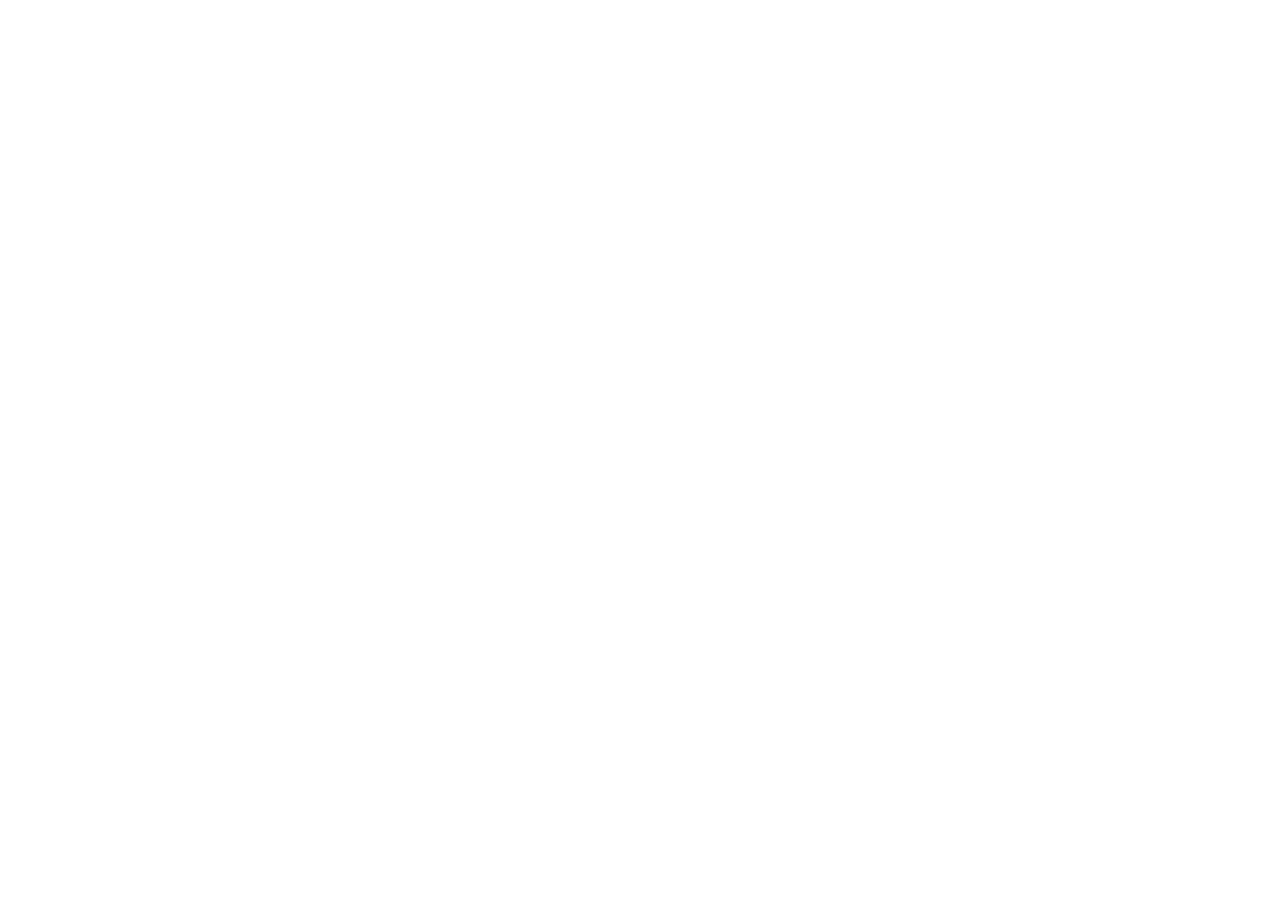
==== index.html @ 364d690c "Ditched placeholder" ====
<!DOCTYPE html>

<html>
<head>
	<meta http-equiv="Content-Type" content="text/html; charset=utf-8">
	<title>R&eacute;sum&eacute; viewer</title>
	<script type="text/javascript" src="js/jquery.min.js"></script>
	<script type="text/javascript" src="js/jquery.haml.js"></script>
	<script type="text/javascript" src="js/showdown.js"></script>
	<script type="text/javascript">
		function preprocess(template, data){
			if ($.isArray(template)) {
				template = Array.prototype.slice.call(template, 0);
				for(var i = 0, l = template.length; i < l; i++){
					template.splice(i, 1, preprocess(template[i], data));
				}
			} else if($.isPlainObject(template)) {
				if ('key' in template) {
					if (template.handler) {
						template = template.handler.call(data[template.key]);
					} else if (template.children) {
						template = $.map(data[template.key], function(item){
							return [preprocess(template.children, item)];
						});
					} else if (template.conditional) {
						template = data[template.key] ? preprocess(template.conditional, data) : [];
					} else {
						template = (template.key === '' ? data : data[template.key] || '').toString();
					}
				} else {
					template = $.extend({}, template);
					for (var key in template){
						template[key] = preprocess(template[key], data);
					}
				}
			}
			return template;
		}
		
		$(document).ready(function(){
			
			var $loadError = $('#loadError'), résuméView = $.haml.placeholder(function(résumé){
				
				if (!$.isPlainObject(résumé)) {
					return document.createTextNode('');
				};
				
				var converter = new Showdown.converter();
				function parseMarkdown(){
					return $(converter.makeHtml(this));
				}
				function stringForTime(){
					return this && this.start ? ('(' + this.start + (this.start !== this.end ? '-' + (this.end || 'present') : '') + ')') : '';
				}
				if (résumé.name) {
					document.title = résumé.name + ' – Résumé'
				}
				
				return preprocess(['#resume',
					['#info',
						['%p#name', {key: 'name'}],
						['%p#contact', {key:'contact', children:['%span', {key:'method'}, ': ', {key:'value'}]}]
					],
					{key: 'experience', conditional: [
						['%h1', "Experience"],
						['%ul#experience', {key: 'experience', children:[ '%li',
							['%h2', {key:'name'}, {key: 'time', conditional:[' ', ['%span.times', {key:'time', handler:stringForTime}]]}],
							{key: 'projects', conditional:['%ul.projects', {key: 'projects', children:[ '%li',
								['%h3', {key: 'name'}, {key: 'time', conditional:[' ', ['%span.times', {key:'time', handler:stringForTime}]]}],
								{key: 'description', handler:parseMarkdown}
							]}]}
						]}]
					]},
					{key: 'competencies', conditional:[
						['%h1', 'Competencies'],
						[ '%ul#competencies', {key: 'competencies', children:[ '%li',
							['%h2', {key: 'category'}],
							['%ul', {key: 'values', children:[
								'%li', {key: ''}
							]}]
						]}]
					]},
					{key: 'certifications', conditional:[
						['%h1', 'Certifications'],
						['%ul#certifications', {key: 'certifications', children:[ '%li',
							['%a', {href: {key:'url'}}, {key: 'name'}]
						]}]
					]},
					{key: 'affiliations', conditional:[
						['%h1', 'Affiliations'],
						['%ul#affiliations', {key: 'affiliations', children:[ '%li',
							['%div', ['%a', {href: {key:'url'}}, {key: 'name'}]], ['%div.location', {key: 'location'}]
						]}]
					]},
					{key: 'conferences', conditional:[
						['%h1', 'Conferences'],
						['%ul#conferences', {key: 'conferences', children:[ '%li',
							['%div', ['%a', {href: {key:'url'}}, {key: 'name'}], {key: 'year', conditional:[' ', ['%span.times', {key:'year'}]]}], ['%div.location', {key: 'location'}]
						]}]
					]},
					{key: 'mailingLists', conditional:[
						['%h1', 'Mailing Lists'],
						['%ul#mailingLists', {key: 'mailingLists', children:[
							['%li', ['%div', ['%a', {href: {key:'url'}}, {key: 'name'}]]]
						]}]
					]}
				], résumé);
			});
			$(document.body).append(résuméView.inject());
			window.loadRésumé = function(résumé){ résuméView.update(résumé); }
			
			$.ajax({
				url: "resume.json",
				dataType: 'json',
				success: function(d){
					résuméView.update(d);
				},
				error: function(){
					$loadError.addClass('visible');
				}
			});
			
		});
	</script>

	<link rel="stylesheet" href="style.css">
</head>

<body>
	<noscript>
		<div class="error">This application uses JavaScript to render r&eacute;sum&eacute;s. Please make sure that JavaScript is enabled in your web browser and reload the page.</div>
	</noscript>
	<div id="loadError" class="error">The default r&eacute;sum&eacute; could not be loaded. Please contact <a href="mailto:hire@sidneysm.com">hire@sidneysm.com</a> with your computer's operating system and web browser. I'd love your help finding the problem with this website, but would be happy to provide an offline copy of my r&eacute;sume in the interim.</div>
---- style.css ----
@media print{
	a{
		text-decoration: none;
	}
	li ul li{
		page-break-inside: avoid;
	}
}
body{
	font: 16px Garamond, serif;
	padding: 0.5em 2em;
}
.error{
	background: #FFA;
	padding: 10px;
	border: 2px solid #FD8;
}
#loadError{
	display: none;
}
#loadError.visible{
	display: block;
}
h1, h2, h3{
	margin: 0.5em 0;
	page-break-after: avoid;
}
h2, h3{
	font-weight: normal;
}
h1{
	font-size: 1.2em;
}
h2{
	font-size: 1.1em;
}
h3{
	font-size: 1em;
	font-style: italic;
	margin-bottom: 0;
}
h1+p, h2+p, h3+p{
	margin-top: 0;
}
a{
	color: black;
}
a:visited{
	color: #005;
}
ul{
	margin: 0.5em 0;
	padding-left: 1em;
}
li{
	list-style: none;
}
.times{
	font-size: 0.8em;
	font-weight: normal;
	vertical-align: middle;
}
#resume{
	margin: 0 auto;
	max-width: 50em;
}
#info{
	border-bottom: 1px solid #CCC;
	padding: 1em 5em;
	text-align: center;
}
#info p{
	margin: 0.3em;
}
#name{
	font-size: 1.2em;
	font-weight: bold;
}
#contact span, #competencies ul li, #affiliations li, #conferences li, #mailingLists li{
	background: #EEE;
	display: inline-block;
	margin: 0.4em;
	padding: 0.2em;
	/* IE 6 */
    zoom: 1;
    *display: inline;
    _height: 1px;
}
#affiliations li, #conferences li{
	padding: 0.5em;
}
#affiliations .location, #conferences .location{
	color: #444;
	font-size: 0.9em;
}
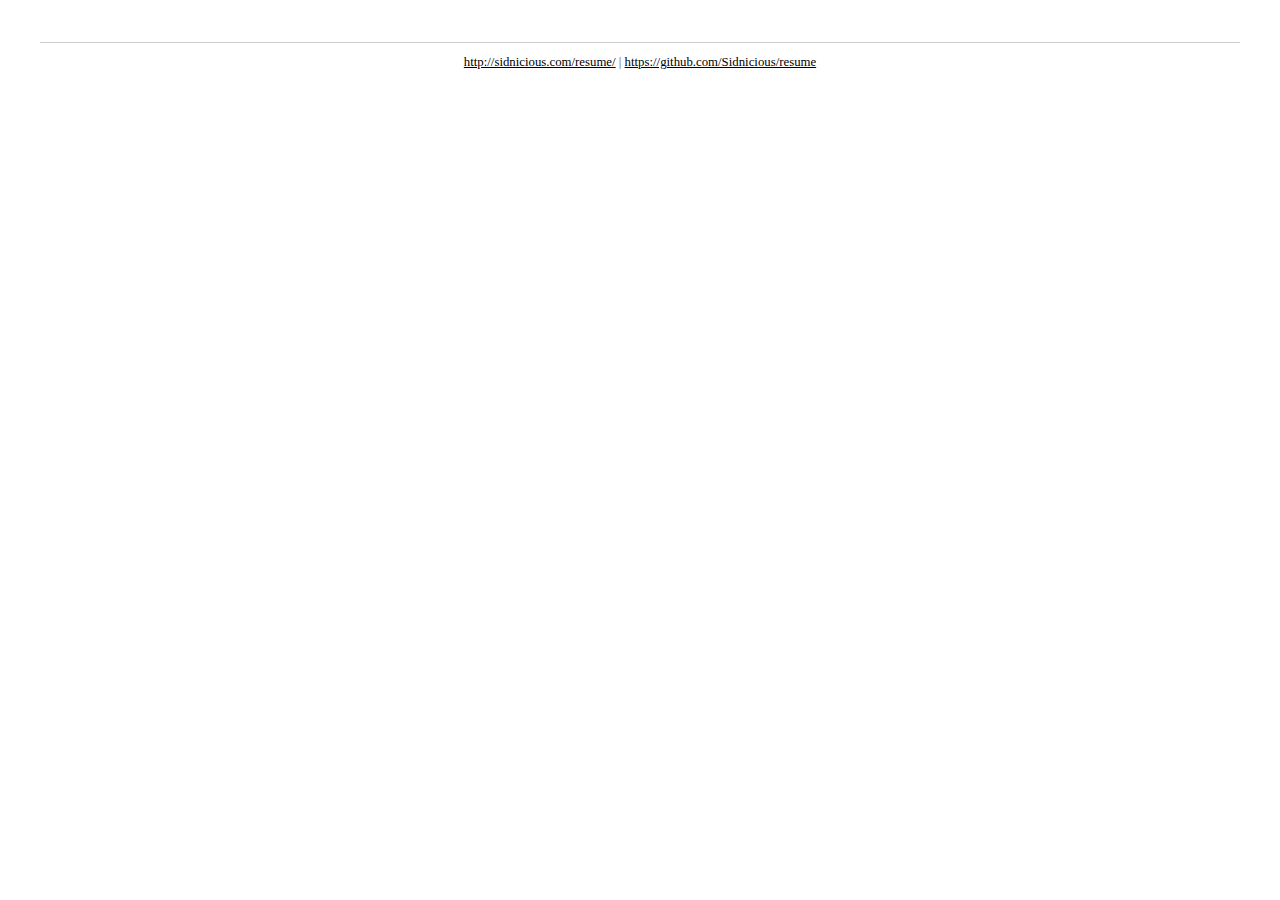
==== commit bfefb9ae: "Add a footer with links to copy on my website and GitHub" ====
--- a/index.html
+++ b/index.html
@@ -3,131 +3,23 @@
 <html>
 <head>
 	<meta http-equiv="Content-Type" content="text/html; charset=utf-8">
-	<title>R&eacute;sum&eacute; viewer</title>
-	<script type="text/javascript" src="js/jquery.min.js"></script>
-	<script type="text/javascript" src="js/jquery.haml.js"></script>
-	<script type="text/javascript" src="js/showdown.js"></script>
-	<script type="text/javascript">
-		function preprocess(template, data){
-			if ($.isArray(template)) {
-				template = Array.prototype.slice.call(template, 0);
-				for(var i = 0, l = template.length; i < l; i++){
-					template.splice(i, 1, preprocess(template[i], data));
-				}
-			} else if($.isPlainObject(template)) {
-				if ('key' in template) {
-					if (template.handler) {
-						template = template.handler.call(data[template.key]);
-					} else if (template.children) {
-						template = $.map(data[template.key], function(item){
-							return [preprocess(template.children, item)];
-						});
-					} else if (template.conditional) {
-						template = data[template.key] ? preprocess(template.conditional, data) : [];
-					} else {
-						template = (template.key === '' ? data : data[template.key] || '').toString();
-					}
-				} else {
-					template = $.extend({}, template);
-					for (var key in template){
-						template[key] = preprocess(template[key], data);
-					}
-				}
-			}
-			return template;
-		}
-		
-		$(document).ready(function(){
-			
-			var $loadError = $('#loadError'), résuméView = $.haml.placeholder(function(résumé){
-				
-				if (!$.isPlainObject(résumé)) {
-					return document.createTextNode('');
-				};
-				
-				var converter = new Showdown.converter();
-				function parseMarkdown(){
-					return $(converter.makeHtml(this));
-				}
-				function stringForTime(){
-					return this && this.start ? ('(' + this.start + (this.start !== this.end ? '-' + (this.end || 'present') : '') + ')') : '';
-				}
-				if (résumé.name) {
-					document.title = résumé.name + ' – Résumé'
-				}
-				
-				return preprocess(['#resume',
-					['#info',
-						['%p#name', {key: 'name'}],
-						['%p#contact', {key:'contact', children:['%span', {key:'method'}, ': ', {key:'value'}]}]
-					],
-					{key: 'experience', conditional: [
-						['%h1', "Experience"],
-						['%ul#experience', {key: 'experience', children:[ '%li',
-							['%h2', {key:'name'}, {key: 'time', conditional:[' ', ['%span.times', {key:'time', handler:stringForTime}]]}],
-							{key: 'projects', conditional:['%ul.projects', {key: 'projects', children:[ '%li',
-								['%h3', {key: 'name'}, {key: 'time', conditional:[' ', ['%span.times', {key:'time', handler:stringForTime}]]}],
-								{key: 'description', handler:parseMarkdown}
-							]}]}
-						]}]
-					]},
-					{key: 'competencies', conditional:[
-						['%h1', 'Competencies'],
-						[ '%ul#competencies', {key: 'competencies', children:[ '%li',
-							['%h2', {key: 'category'}],
-							['%ul', {key: 'values', children:[
-								'%li', {key: ''}
-							]}]
-						]}]
-					]},
-					{key: 'certifications', conditional:[
-						['%h1', 'Certifications'],
-						['%ul#certifications', {key: 'certifications', children:[ '%li',
-							['%a', {href: {key:'url'}}, {key: 'name'}]
-						]}]
-					]},
-					{key: 'affiliations', conditional:[
-						['%h1', 'Affiliations'],
-						['%ul#affiliations', {key: 'affiliations', children:[ '%li',
-							['%div', ['%a', {href: {key:'url'}}, {key: 'name'}]], ['%div.location', {key: 'location'}]
-						]}]
-					]},
-					{key: 'conferences', conditional:[
-						['%h1', 'Conferences'],
-						['%ul#conferences', {key: 'conferences', children:[ '%li',
-							['%div', ['%a', {href: {key:'url'}}, {key: 'name'}], {key: 'year', conditional:[' ', ['%span.times', {key:'year'}]]}], ['%div.location', {key: 'location'}]
-						]}]
-					]},
-					{key: 'mailingLists', conditional:[
-						['%h1', 'Mailing Lists'],
-						['%ul#mailingLists', {key: 'mailingLists', children:[
-							['%li', ['%div', ['%a', {href: {key:'url'}}, {key: 'name'}]]]
-						]}]
-					]}
-				], résumé);
-			});
-			$(document.body).append(résuméView.inject());
-			window.loadRésumé = function(résumé){ résuméView.update(résumé); }
-			
-			$.ajax({
-				url: "resume.json",
-				dataType: 'json',
-				success: function(d){
-					résuméView.update(d);
-				},
-				error: function(){
-					$loadError.addClass('visible');
-				}
-			});
-			
-		});
-	</script>
-
+	<title>Sidney San Mart&iacute;n &ndash; R&eacute;sum&eacute;</title>
 	<link rel="stylesheet" href="style.css">
 </head>
 
 <body>
-	<noscript>
-		<div class="error">This application uses JavaScript to render r&eacute;sum&eacute;s. Please make sure that JavaScript is enabled in your web browser and reload the page.</div>
-	</noscript>
-	<div id="loadError" class="error">The default r&eacute;sum&eacute; could not be loaded. Please contact <a href="mailto:hire@sidneysm.com">hire@sidneysm.com</a> with your computer's operating system and web browser. I'd love your help finding the problem with this website, but would be happy to provide an offline copy of my r&eacute;sume in the interim.</div>+<noscript>
+	<div class="error">
+		<p>This page uses JavaScript. You caught me, I was showing off! If I were writing a simple web page for your company, it would degrade gracefully instead of giving you such a nasty error.
+		</p>
+		<p>Turn on JavaScript in your web browser and reload the page, or contact me at <a href="mailto:hire@sidneysm.com">hire@sidneysm.com</a> for an offline copy.
+		</p>
+	</div>
+</noscript>
+<div id="loadError" class="error">I'm sorry, but there was a problem loading my r&eacute;sum&eacute;. Let me know at <a href="mailto:hire@sidneysm.com">hire@sidneysm.com</a>, and I'll be happy to send you a copy.</div>
+<div id="footer"><a href="http://sidnicious.com/resume/">http://sidnicious.com/resume/</a> | <a href="https://github.com/Sidnicious/resume">https://github.com/Sidnicious/resume</a></div>
+<script type="text/javascript" src="js/jquery.min.js"></script>
+<script type="text/javascript" src="js/haj.js"></script>
+<script type="text/javascript" src="js/stencil.js"></script>
+<script type="text/javascript" src="js/showdown.js"></script>
+<script type="text/javascript" src="js/resume.js" data-src="resume.json"></script>--- a/style.css
+++ b/style.css
@@ -1,19 +1,22 @@
+/* Disabling print styles for the moment. Showing URLs inline adds too much
+ * bloat, and removing link underlines makes PDFs less useful.
 @media print{
 	a{
 		text-decoration: none;
 	}
-	li ul li{
+	li ul li, p{
 		page-break-inside: avoid;
 	}
-}
+} */
 body{
 	font: 16px Garamond, serif;
 	padding: 0.5em 2em;
 }
 .error{
-	background: #FFA;
+	background: #FCC;
 	padding: 10px;
-	border: 2px solid #FD8;
+	border: 2px solid #F99;
+	text-align: center;
 }
 #loadError{
 	display: none;
@@ -22,7 +25,6 @@
 	display: block;
 }
 h1, h2, h3{
-	margin: 0.5em 0;
 	page-break-after: avoid;
 }
 h2, h3{
@@ -38,6 +40,9 @@
 	font-size: 1em;
 	font-style: italic;
 	margin-bottom: 0;
+}
+p{
+	margin: 0.5em 0;
 }
 h1+p, h2+p, h3+p{
 	margin-top: 0;
@@ -76,7 +81,7 @@
 	font-size: 1.2em;
 	font-weight: bold;
 }
-#contact span, #competencies ul li, #affiliations li, #conferences li, #mailingLists li{
+#contact span, #environments li, #meetups li, #conferences li, #mailingLists li{
 	background: #EEE;
 	display: inline-block;
 	margin: 0.4em;
@@ -86,10 +91,18 @@
     *display: inline;
     _height: 1px;
 }
-#affiliations li, #conferences li{
+#meetups li, #conferences li{
 	padding: 0.5em;
 }
-#affiliations .location, #conferences .location{
+#conferences .location{
 	color: #444;
 	font-size: 0.9em;
+}
+#footer{
+	text-align: center;
+	margin-top: 2em;
+	font-size: 0.8em;
+	border-top: 1px solid #CCC;
+	padding-top: 1em;
+	color: #555;
 }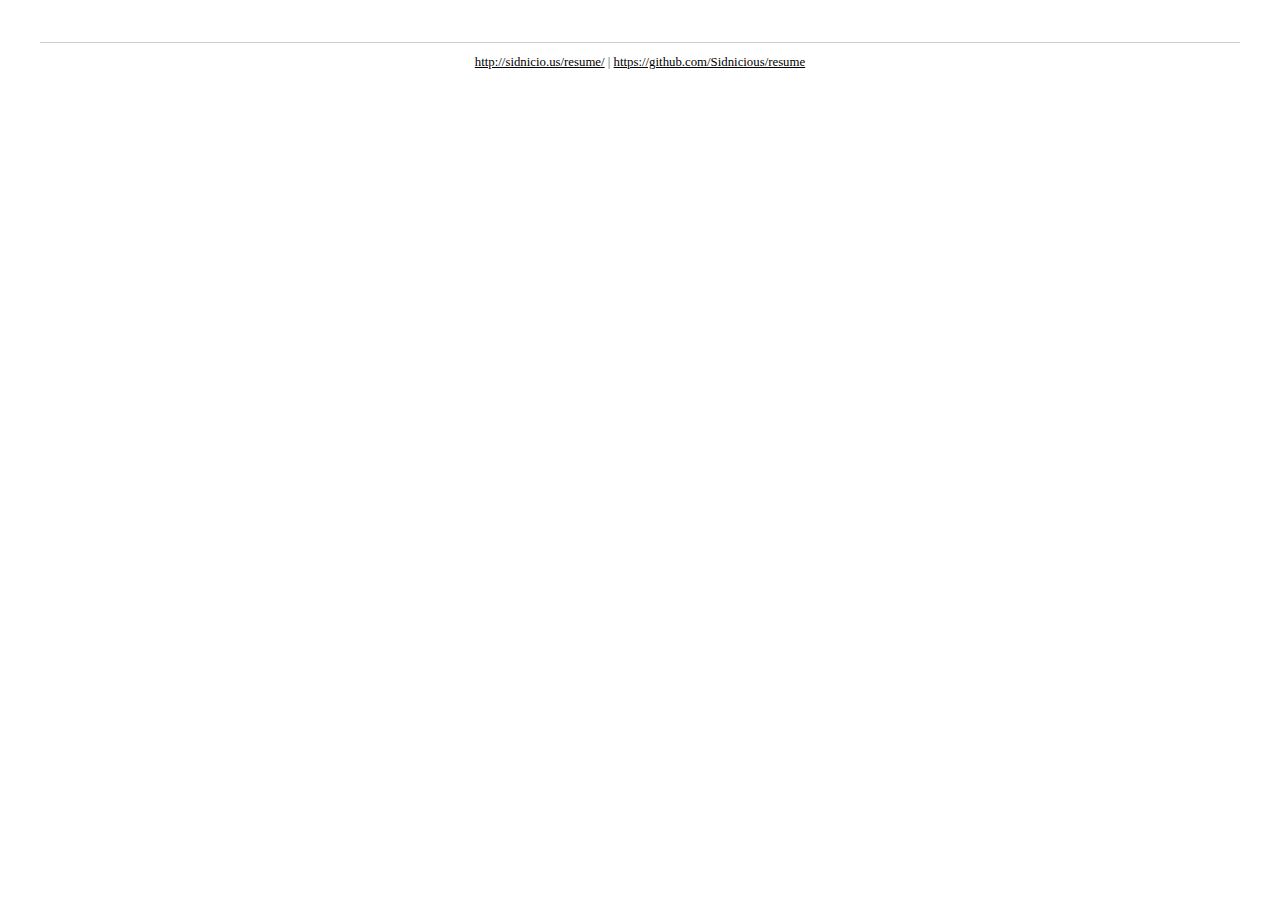
==== commit cf9ca64f: "sidnicious.com -> sidnicio.us" ====
--- a/index.html
+++ b/index.html
@@ -17,9 +17,9 @@
 	</div>
 </noscript>
 <div id="loadError" class="error">I'm sorry, but there was a problem loading my r&eacute;sum&eacute;. Let me know at <a href="mailto:hire@sidneysm.com">hire@sidneysm.com</a>, and I'll be happy to send you a copy.</div>
-<div id="footer"><a href="http://sidnicious.com/resume/">http://sidnicious.com/resume/</a> | <a href="https://github.com/Sidnicious/resume">https://github.com/Sidnicious/resume</a></div>
+<div id="footer"><a href="http://sidnicio.us/resume/">http://sidnicio.us/resume/</a> | <a href="https://github.com/Sidnicious/resume">https://github.com/Sidnicious/resume</a></div>
 <script type="text/javascript" src="js/jquery.min.js"></script>
 <script type="text/javascript" src="js/haj.js"></script>
 <script type="text/javascript" src="js/stencil.js"></script>
 <script type="text/javascript" src="js/showdown.js"></script>
-<script type="text/javascript" src="js/resume.js" data-src="resume.json"></script>+<script type="text/javascript" src="js/resume.js" data-src="resume.json"></script>
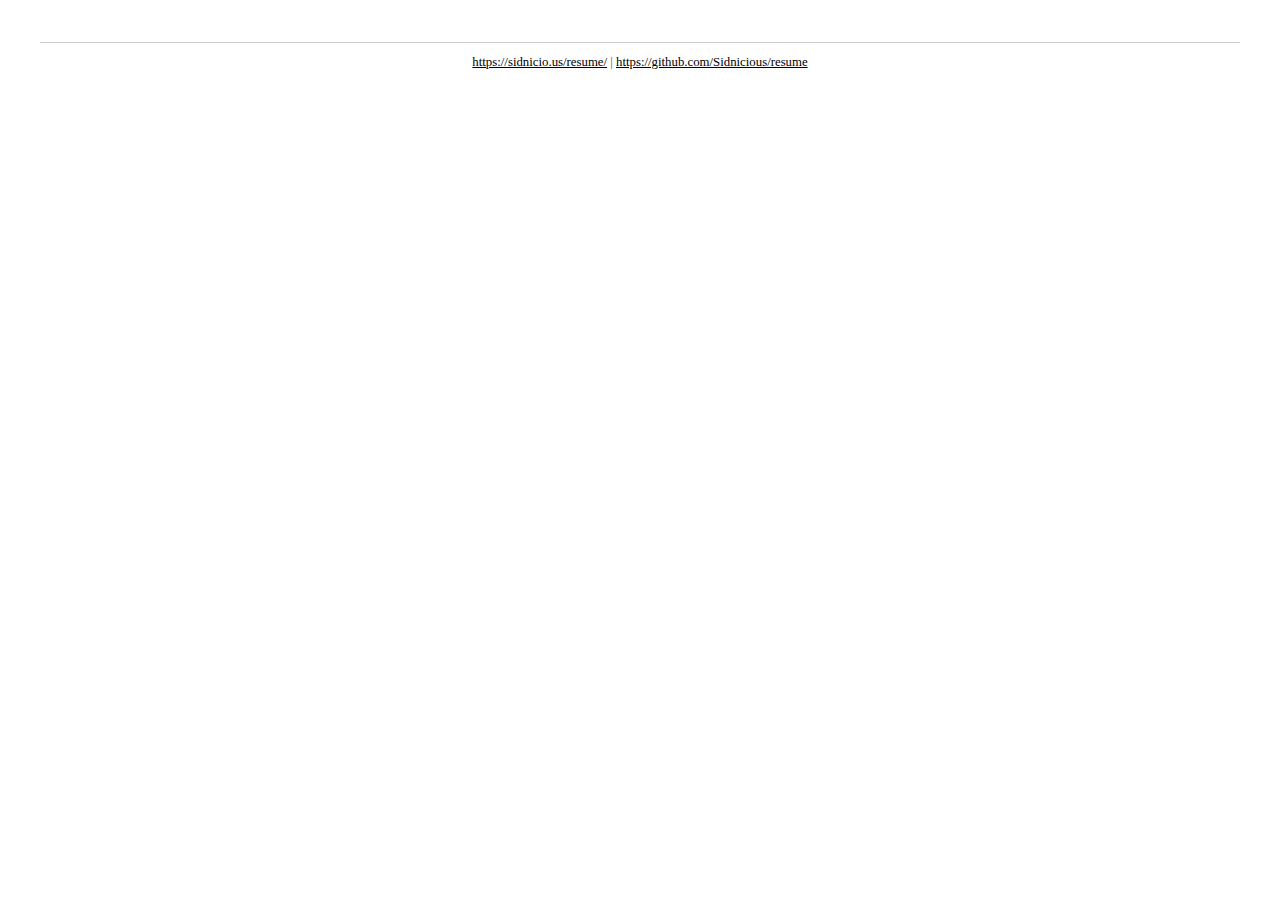
==== commit 09086d97: "HTTPS all the way" ====
--- a/index.html
+++ b/index.html
@@ -16,8 +16,8 @@
 		</p>
 	</div>
 </noscript>
-<div id="loadError" class="error">I'm sorry, but there was a problem loading my r&eacute;sum&eacute;. Let me know at <a href="mailto:hire@sidneysm.com">hire@sidneysm.com</a>, and I'll be happy to send you a copy.</div>
-<div id="footer"><a href="http://sidnicio.us/resume/">http://sidnicio.us/resume/</a> | <a href="https://github.com/Sidnicious/resume">https://github.com/Sidnicious/resume</a></div>
+<div id="loadError" class="error">There was a problem loading my r&eacute;sum&eacute;. <a href="mailto:sidney@s4y.us">Let me know</a> and I'll fix it right away.</div>
+<div id="footer"><a href="https://sidnicio.us/resume/">https://sidnicio.us/resume/</a> | <a href="https://github.com/Sidnicious/resume">https://github.com/Sidnicious/resume</a></div>
 <script type="text/javascript" src="js/jquery.min.js"></script>
 <script type="text/javascript" src="js/haj.js"></script>
 <script type="text/javascript" src="js/stencil.js"></script>
--- a/style.css
+++ b/style.css
@@ -1,13 +1,3 @@
-/* Disabling print styles for the moment. Showing URLs inline adds too much
- * bloat, and removing link underlines makes PDFs less useful.
-@media print{
-	a{
-		text-decoration: none;
-	}
-	li ul li, p{
-		page-break-inside: avoid;
-	}
-} */
 body{
 	font: 16px Garamond, serif;
 	padding: 0.5em 2em;
@@ -24,27 +14,32 @@
 #loadError.visible{
 	display: block;
 }
-h1, h2, h3{
+
+li ul li, p{
+	page-break-inside: avoid;
+}
+h1, h2, h3, h4 {
 	page-break-after: avoid;
+	margin: 1em 0;
 }
-h2, h3{
+h1 { font-size: 1.5em; }
+h2 { font-size: 1.2em; }
+h3{
+	font-size: 1.1em;
 	font-weight: normal;
 }
-h1{
-	font-size: 1.2em;
-}
-h2{
-	font-size: 1.1em;
-}
-h3{
+h4{
 	font-size: 1em;
 	font-style: italic;
-	margin-bottom: 0;
+	margin-bottom: 0.25em;
+	padding-bottom: 0.25em;
+	border-bottom: 1px solid #ccc;
+	font-weight: normal;
 }
 p{
 	margin: 0.5em 0;
 }
-h1+p, h2+p, h3+p{
+h1+p, h2+p, h3+p, h4+p{
 	margin-top: 0;
 }
 a{
@@ -53,11 +48,13 @@
 a:visited{
 	color: #005;
 }
-ul{
+#resume > ul,
+#resume > ul{
 	margin: 0.5em 0;
 	padding-left: 1em;
 }
-li{
+#resume > ul > li,
+#resume > ul > li > ul > li{
 	list-style: none;
 }
 .times{
@@ -71,25 +68,20 @@
 }
 #info{
 	border-bottom: 1px solid #CCC;
-	padding: 1em 5em;
+	display: flex;
+	align-items: center;
+	justify-content: space-between;
+}
+#info > h1 {
+	margin: 0.5em 0;
+}
+#contact {
 	text-align: center;
-}
-#info p{
 	margin: 0.3em;
 }
-#name{
-	font-size: 1.2em;
-	font-weight: bold;
-}
 #contact span, #environments li, #meetups li, #conferences li, #mailingLists li{
-	background: #EEE;
 	display: inline-block;
 	margin: 0.4em;
-	padding: 0.2em;
-	/* IE 6 */
-    zoom: 1;
-    *display: inline;
-    _height: 1px;
 }
 #meetups li, #conferences li{
 	padding: 0.5em;
@@ -105,4 +97,10 @@
 	border-top: 1px solid #CCC;
 	padding-top: 1em;
 	color: #555;
-}+}
+
+@media (max-width: 450px) {
+	#info {
+		flex-direction: column;
+	}
+}
